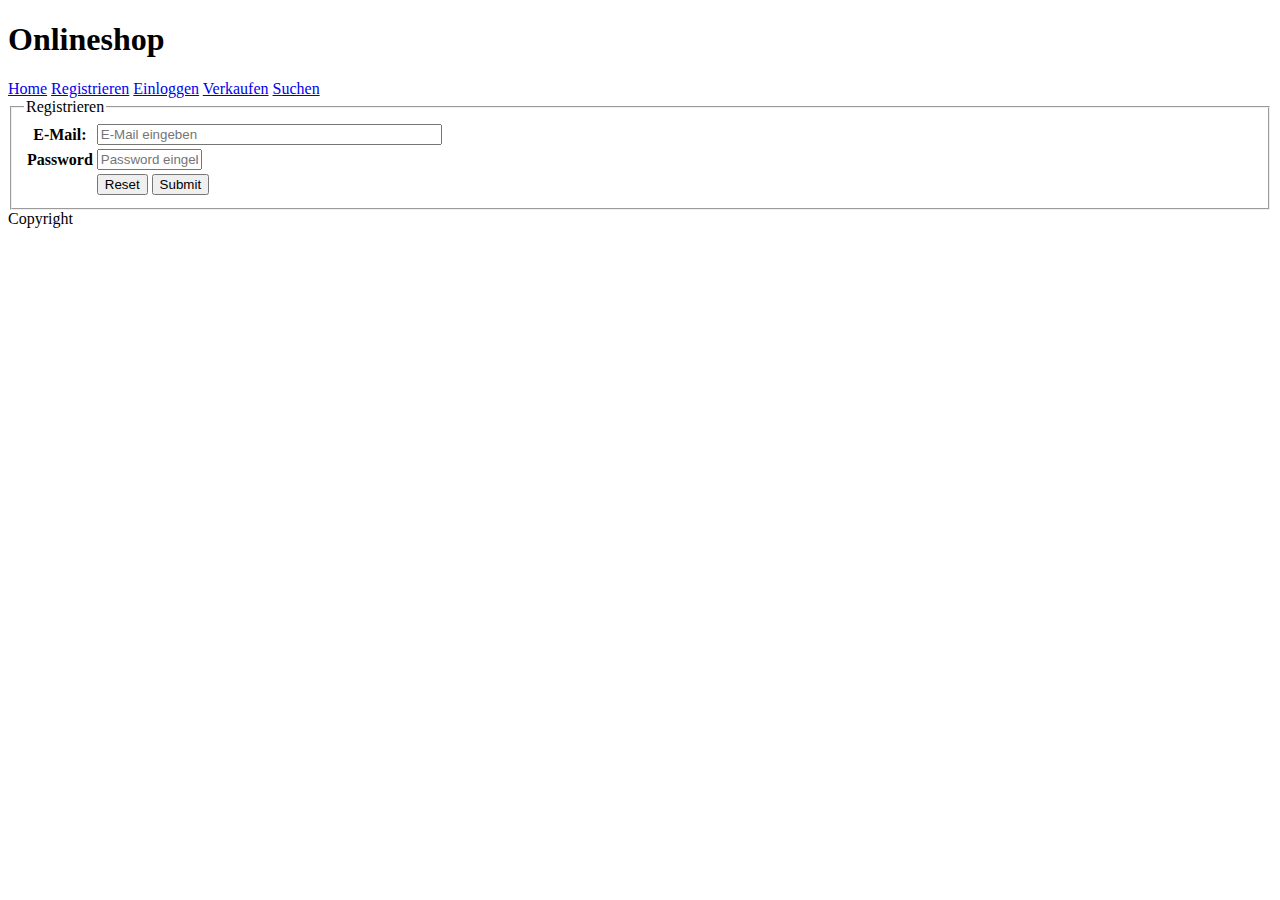
==== OnlineshopProject/OnlineshopProject-web/src/main/webapp/register.html @ 04d16320 "register.html" ====
<!DOCTYPE html>
<html>
    <head>
        <meta charset="UTF-8">
        <link rel="stylesheet" href="resources/css/styles.css">
        <title>Onlineshop</title>
    </head>
    <body>
        <header>
            <hgroup>
                <h1 class="title">Onlineshop</h1>
            </hgroup>
            <nav>
                <a href="index.html">Home</a>
                <a href="register.html">Registrieren</a>
                <a href="signin.html">Einloggen</a>
                <a href="sell.html">Verkaufen</a>
                <a href="search.html">Suchen</a>
            </nav>
        </header>
        <form action="register" method="post">
            <fieldset>
                <legend>Registrieren</legend>
                <table>
                    <tbody>
                        <tr>
                            <th>
                                <label for="email">E-Mail:</label>
                            </th>
                            <td>
                                <input
                                    type="email"
                                    name="email"
                                    size="40"
                                    maxlength="40"
                                    title="muster@beispiel.de"
                                    placeholder="E-Mail eingeben"
                                    pattern=".{6,40}"
                                    required="required">
                            </td>
                        </tr>
                        <tr>
                            <th>
                                <label for="password">
                                    Password
                                </label>
                            </th>
                            <td>
                                <input
                                    type="password"
                                    name="password"
                                    size="10"
                                    maxlength="10"
                                    title="6-10 Zeichen"
                                    placeholder="Password eingeben"
                                    pattern=".{6,10}"
                                    required="required">
                            </td>
                        </tr>
                        <tr>
                            <td/><td>
                                <input type="reset">
                                <input type="submit">
                            </td>
                        </tr>
                    </tbody>
                </table>
            </fieldset>
        </form>
        
        <footer>
            Copyright
        </footer>
    </body>
</html>
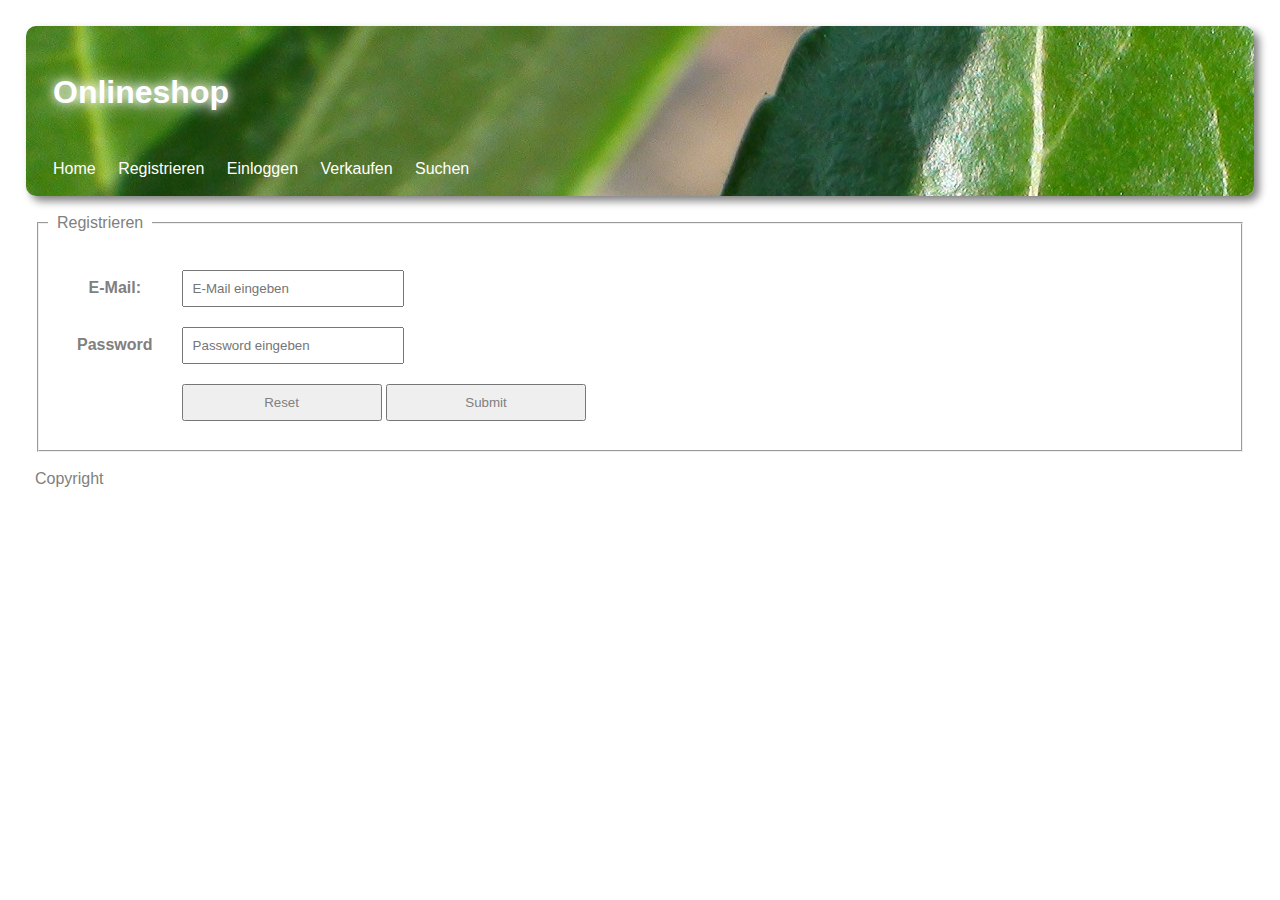
==== commit 2c1c2359: "Fixed link to style.css" ====
--- a/OnlineshopProject/OnlineshopProject-web/src/main/webapp/register.html
+++ b/OnlineshopProject/OnlineshopProject-web/src/main/webapp/register.html
@@ -2,7 +2,7 @@
 <html>
     <head>
         <meta charset="UTF-8">
-        <link rel="stylesheet" href="resources/css/styles.css">
+        <link rel="stylesheet" href="resources/css/style.css">
         <title>Onlineshop</title>
     </head>
     <body>
--- a/OnlineshopProject/OnlineshopProject-web/src/main/webapp/resources/css/style.css
+++ b/OnlineshopProject/OnlineshopProject-web/src/main/webapp/resources/css/style.css
@@ -0,0 +1,21 @@
+* {
+    font-family: sans-serif;
+    padding: 9px;
+    color: gray;
+}
+body > header {
+    background: url("../img/tau.jpg");
+    border-radius: 10px; 
+    box-shadow: 5px 5px 9px gray;
+}
+a {
+    color: white;
+    text-decoration: none;
+}
+a:hover, .title {
+    color: white;
+    text-shadow: 0 0 10px white, 0 0 20px white;
+}
+input:not([type='image']), textarea {
+    width: 200px;
+}